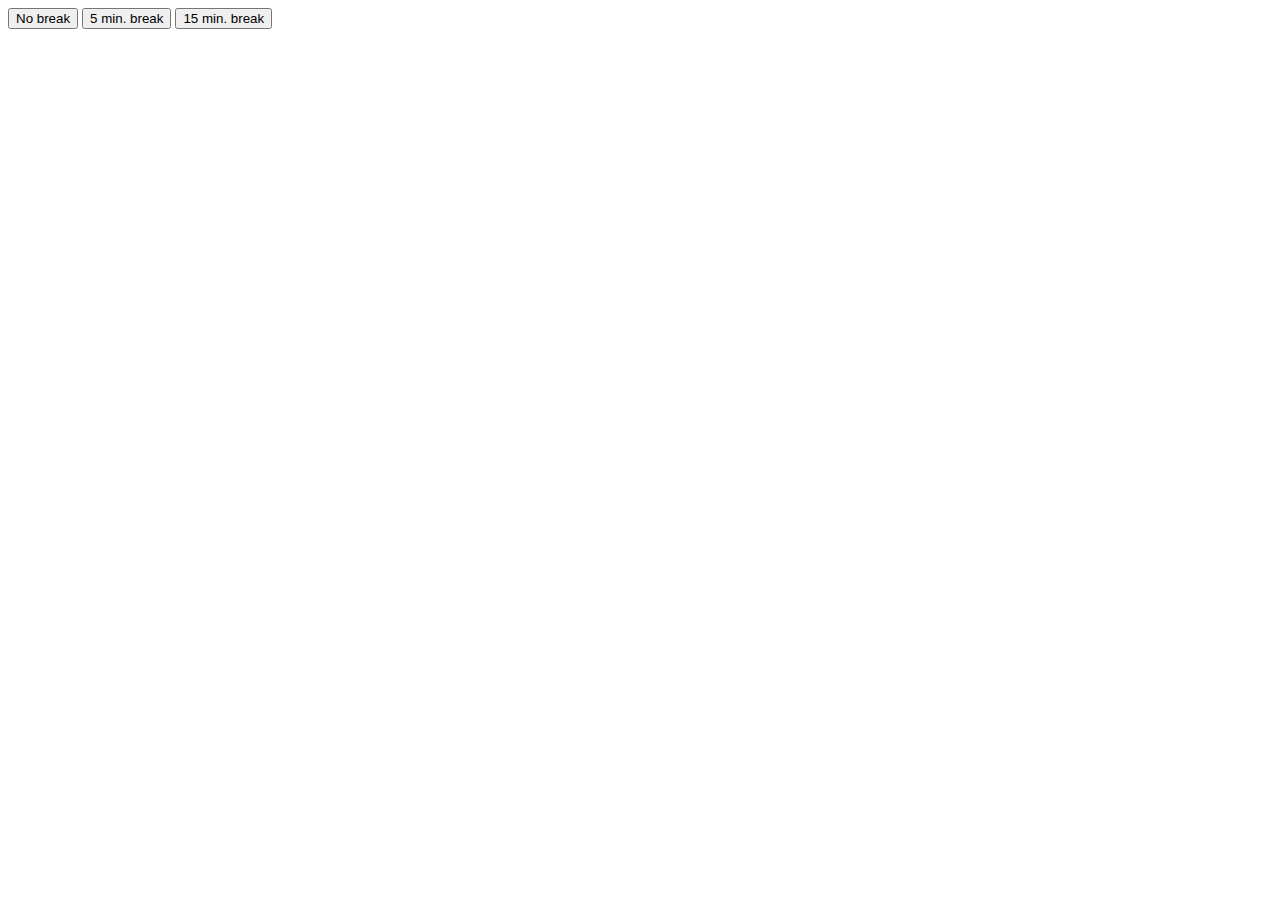
==== index.html @ 64a06e27 "initial commit" ====
<!DOCTYPE html>
<html lang="en">

<head>
  <meta charset="UTF-8">
  <meta name="viewport" content="width=device-width, initial-scale=1.0">
  <title>Get back to work</title>

  <style>
    body>div {
      display: none;
    }

    body>div.active {
      display: block;
    }
  </style>
</head>

<body>
  <div id="select" class="active">
    <button id="select-zero">No break</button>
    <button id="select-five">5 min. break</button>
    <button id="select-fifteen">15 min. break</button>
  </div>
  <div id="timer">
    <h1 id="timer-countdown">00:00</h1>
  </div>
  <div id="productive">
    <button id="productive-break">Get a break</button>
  </div>

  <script src="./main.js"></script>
</body>

</html>
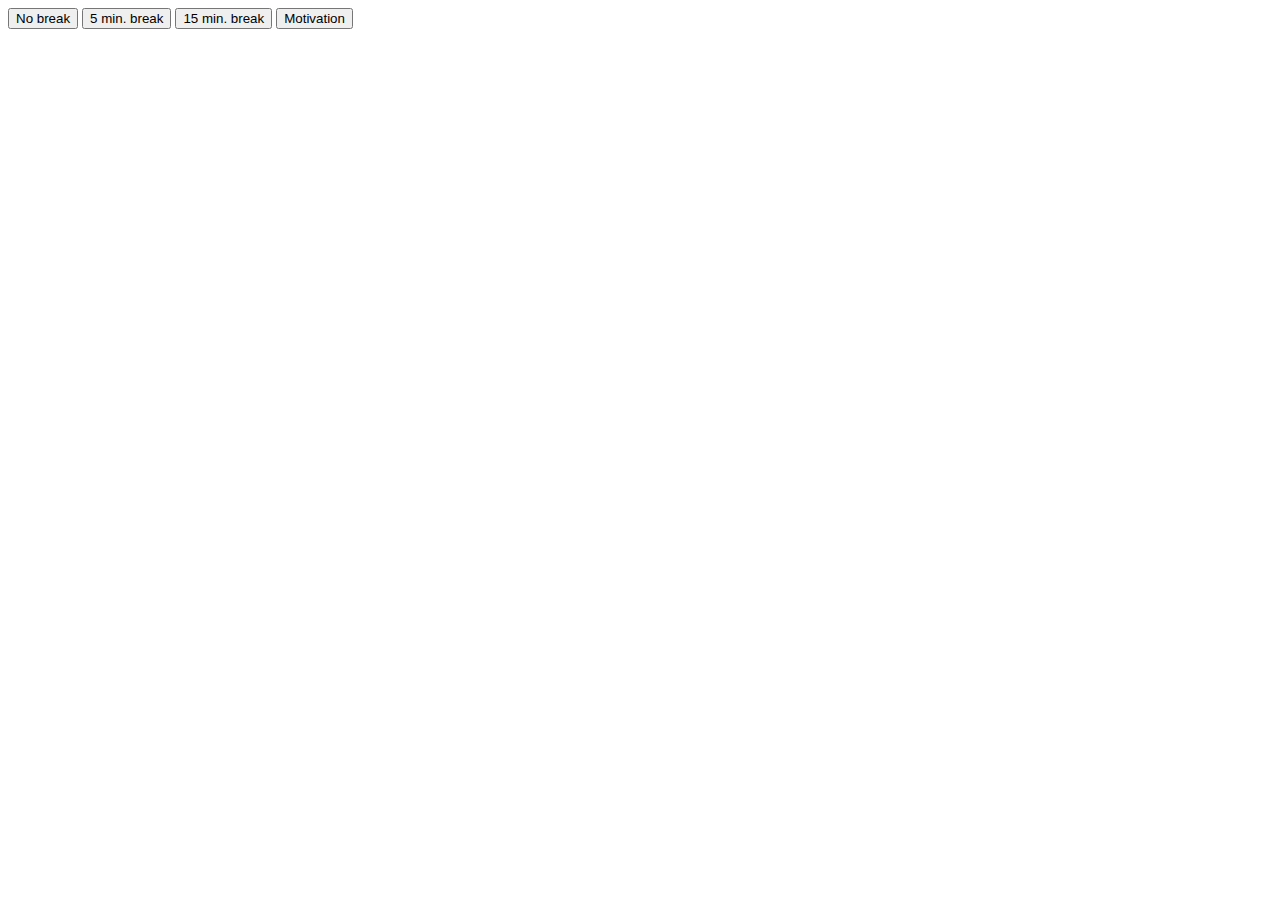
==== commit 51b47cf9: "Use localstorage for motivation param" ====
--- a/index.html
+++ b/index.html
@@ -1,36 +1,28 @@
 <!DOCTYPE html>
 <html lang="en">
+  <head>
+    <meta charset="UTF-8" />
+    <meta name="viewport" content="width=device-width, initial-scale=1.0" />
+    <title>Get back to work | Select option</title>
+  </head>
 
-<head>
-  <meta charset="UTF-8">
-  <meta name="viewport" content="width=device-width, initial-scale=1.0">
-  <title>Get back to work</title>
+  <body>
+    <a href="./productive.html"><button>No break</button></a>
+    <a href="./timer.html?t=300"><button>5 min. break</button></a>
+    <a href="./timer.html?t=900"><button>15 min. break</button></a>
+    <a href="#" id="motivation" target="_blank"><button>Motivation</button></a>
+    <script>
+      // functionality for #motivation. Look for a url param called 'motivation' and add it to the href
+      const url = new URL(window.location.href)
+      const motivation = url.searchParams.get('motivation')
+      if (motivation) {
+        localStorage.setItem('motivation', motivation)
+      }
 
-  <style>
-    body>div {
-      display: none;
-    }
-
-    body>div.active {
-      display: block;
-    }
-  </style>
-</head>
-
-<body>
-  <div id="select" class="active">
-    <button id="select-zero">No break</button>
-    <button id="select-five">5 min. break</button>
-    <button id="select-fifteen">15 min. break</button>
-  </div>
-  <div id="timer">
-    <h1 id="timer-countdown">00:00</h1>
-  </div>
-  <div id="productive">
-    <button id="productive-break">Get a break</button>
-  </div>
-
-  <script src="./main.js"></script>
-</body>
-
-</html>+      if (localStorage.getItem('motivation') != null) {
+        document.getElementById('motivation').href =
+          localStorage.getItem('motivation')
+      }
+    </script>
+  </body>
+</html>
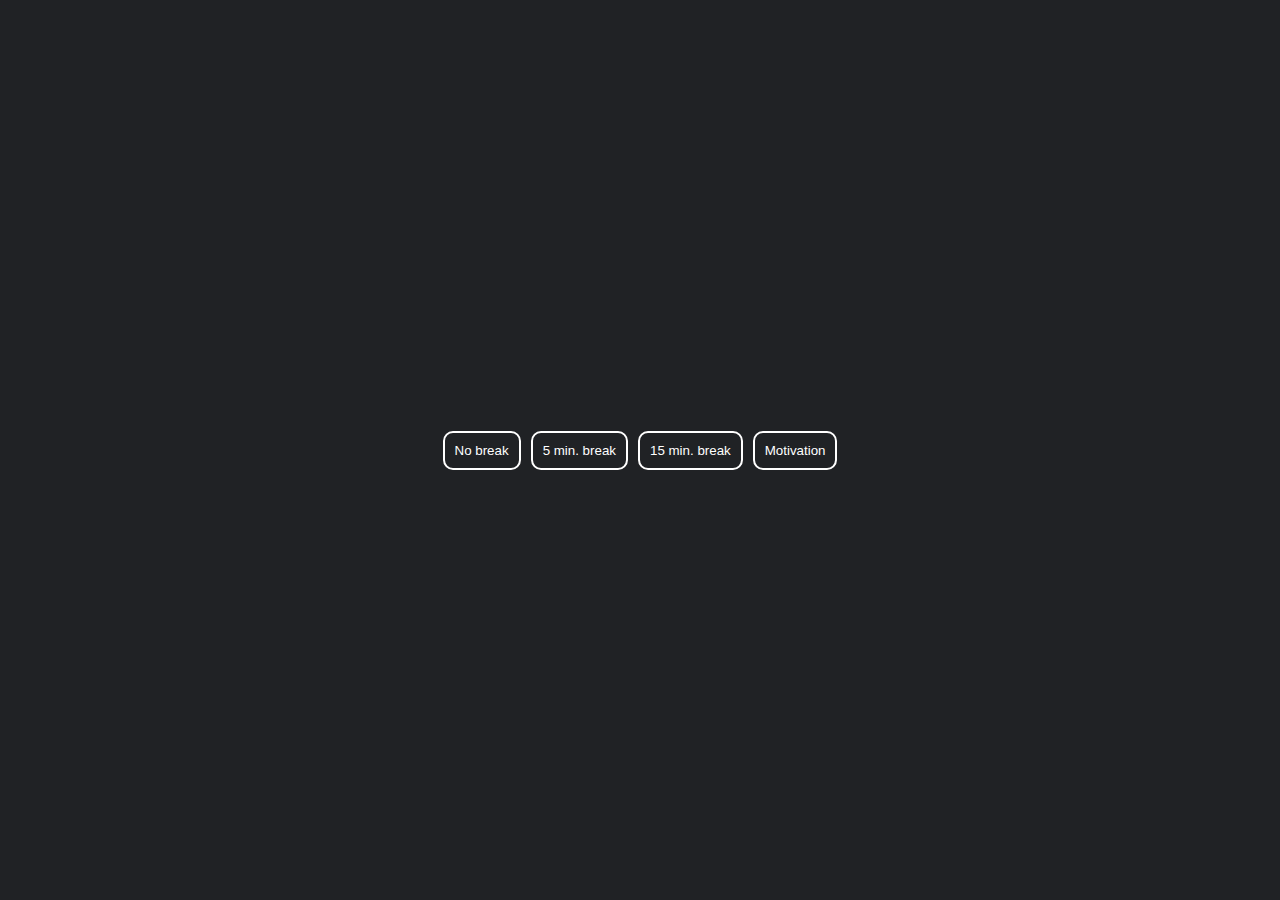
==== commit de74adac: "Added styling" ====
--- a/index.html
+++ b/index.html
@@ -4,6 +4,7 @@
     <meta charset="UTF-8" />
     <meta name="viewport" content="width=device-width, initial-scale=1.0" />
     <title>Get back to work | Select option</title>
+    <link rel="stylesheet" href="./style.css" />
   </head>
 
   <body>
--- a/style.css
+++ b/style.css
@@ -0,0 +1,39 @@
+* {
+  padding: 0;
+  margin: 0;
+}
+
+body {
+  background-color: rgb(32, 34, 37);
+  width: 100vw;
+  height: 100vh;
+  display: flex;
+  justify-content: center;
+  align-items: center;
+  gap: 10px;
+  color: white !important;
+}
+
+button {
+  border: 2px solid white;
+  border-radius: 10px;
+  padding: 10px;
+  background-color: rgb(32, 34, 37);
+  color: white !important;
+  cursor: pointer;
+}
+
+/* Size * 1.5 */
+button.big {
+  border-radius: 15px;
+  padding: 15px;
+  font-size: large;
+}
+
+.center {
+  display: flex;
+  flex-direction: column;
+  justify-content: center;
+  align-items: center;
+  gap: 10px;
+}